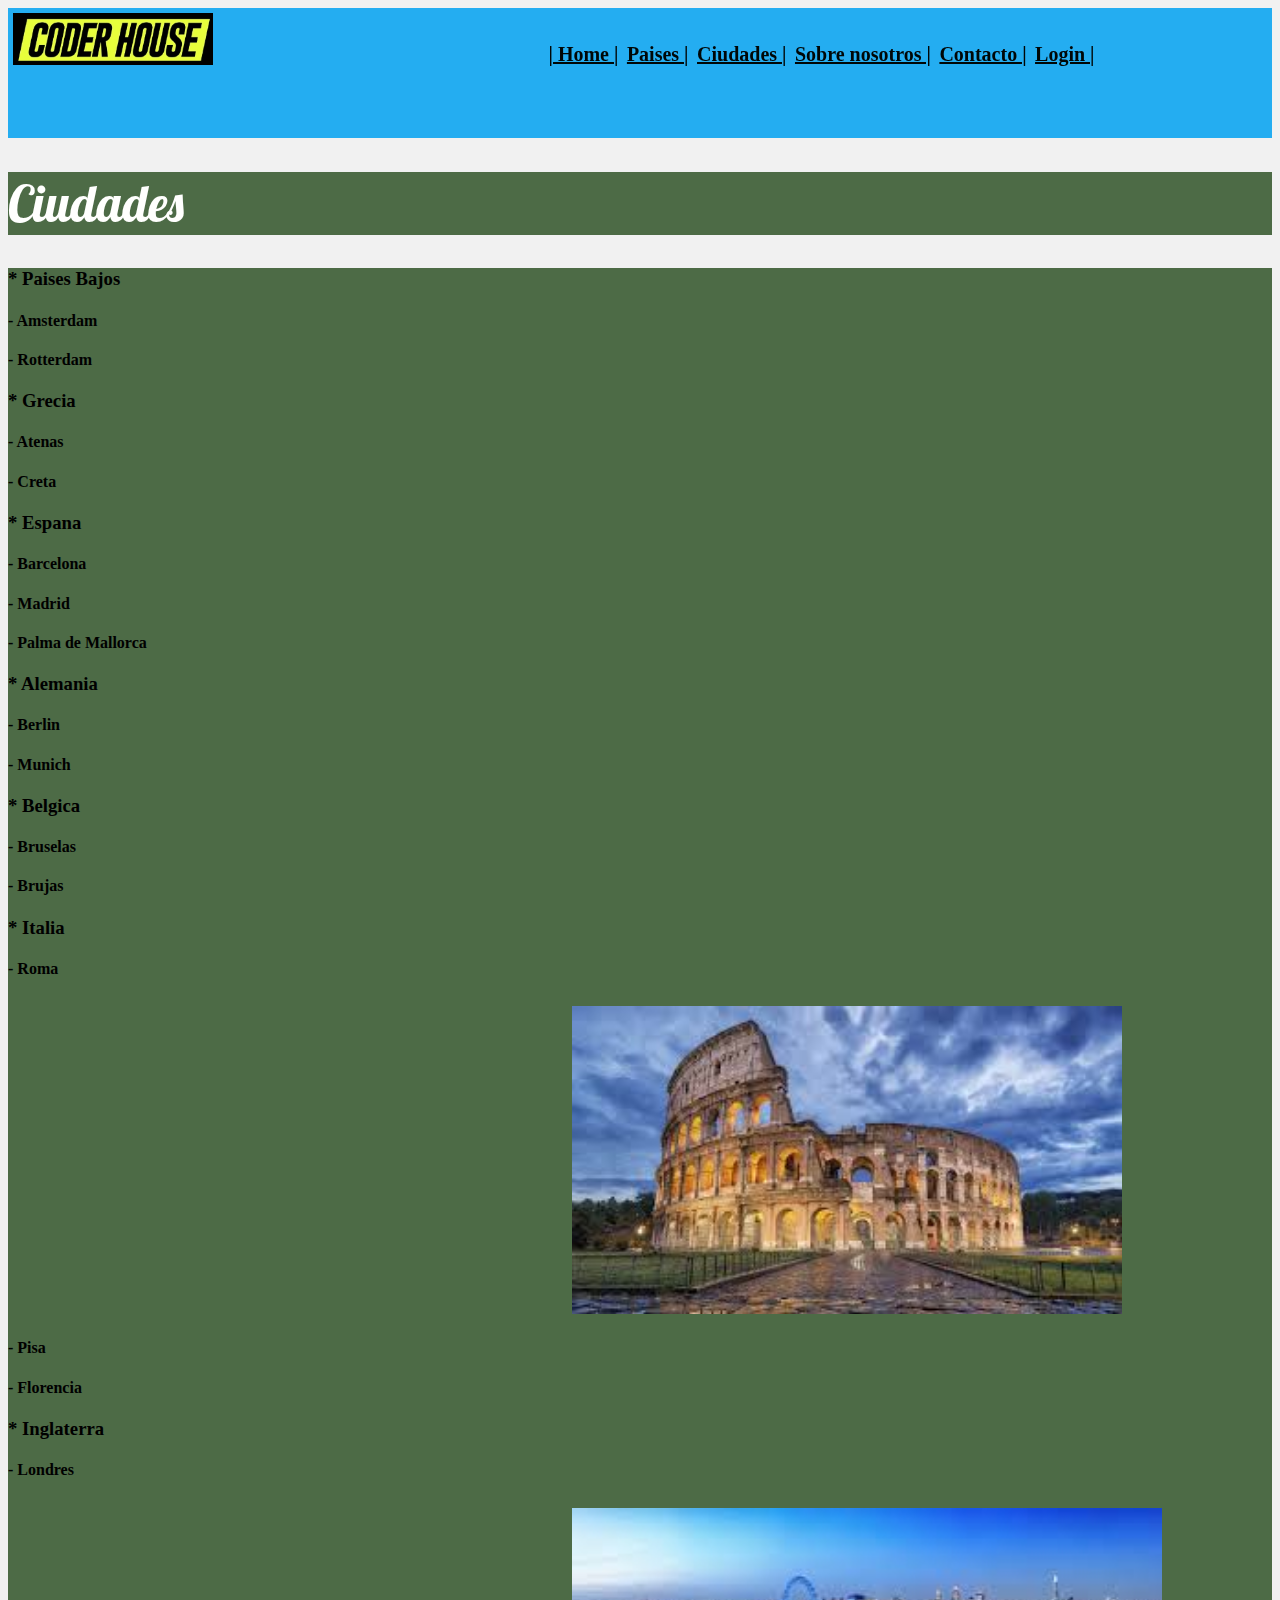
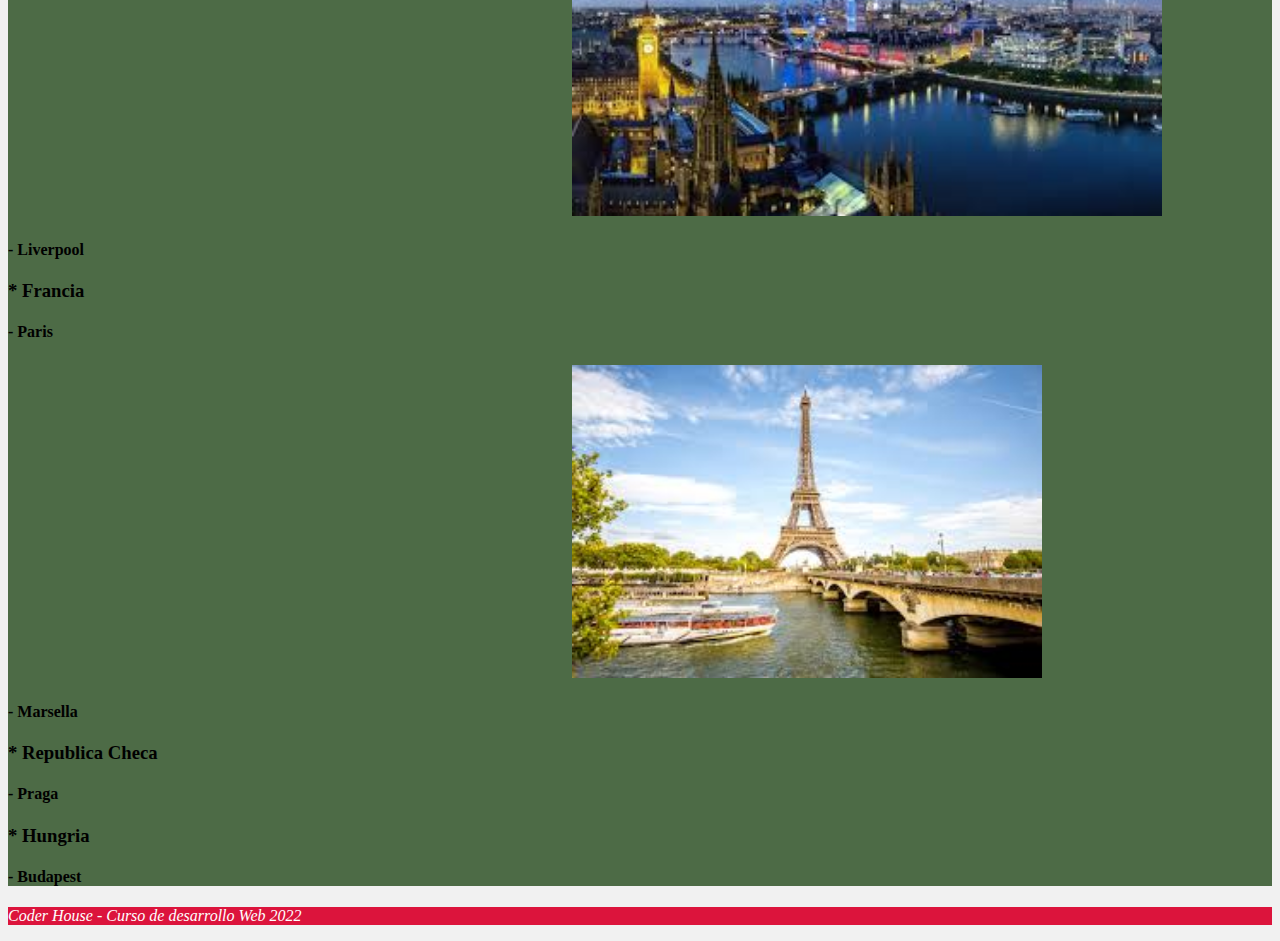
==== cities.html @ f90aa930 "1er entrega de TP final de Desarrollo Web" ====
<!DOCTYPE html>
<html lang="en">
<head>
    <meta charset="UTF-8">
    <meta http-equiv="X-UA-Compatible" content="IE=edge">
    <meta name="viewport" content="width=device-width, initial-scale=1.0">
    <title>Cities</title>
    <link rel="stylesheet" href="assets/css/style.css" />
    <link rel="preconnect" href="https://fonts.googleapis.com">
    <link rel="preconnect" href="https://fonts.gstatic.com" crossorigin>
    <link href="https://fonts.googleapis.com/css2?family=Lobster&display=swap" rel="stylesheet">      
</head>
<body>
    
    
    <header class="navBackground">
        <img src="assets/img/Coder2.jpg" alt="logo sitio" width="200">
        <nav>
            <ul>
                <li><a href="index.html" target="blank" >| Home |</a></li>
                <li><a href="countries.html" target="blank" >Paises |</a>
                    <ul>
                        <li><a href="countries.html">Paises Bajos</a></li>
                        <li><a href="countries.html">Grecia</a></li>
                        <li><a href="countries.html">Espana</a></li>
                        <li><a href="countries.html">Alemania</a></li>
                        <li><a href="countries.html">Belgica</a></li>
                        <li><a href="countries.html">Italia</a></li>
                        <li><a href="countries.html">Inglaterra</a></li>
                        <li><a href="countries.html">Francia</a></li>
                        <li><a href="countries.html">Rep. Checa</a></li>
                        <li><a href="countries.html">Hungria</a></li>
                    </ul>
                </li>
                <li><a href="cities.html" target="blank" >Ciudades |</a>
                    <ul>
                        <li><a href="cities.html">Amsterdam</a></li>
                        <li><a href="cities.html">Rotterdam</a></li>
                        <li><a href="cities.html">Atenas</a></li>
                        <li><a href="cities.html">Isla de Creta</a></li>
                        <li><a href="cities.html">Barcelona</a></li>
                        <li><a href="cities.html">Madrid</a></li>
                        <li><a href="cities.html">Palma de Mallorca</a></li>
                        <li><a href="cities.html">Berlin</a></li>
                        <li><a href="cities.html">Munich</a></li>
                        <li><a href="cities.html">Bruselas</a></li>
                        <li><a href="cities.html">Brujas</a></li>
                        <li><a href="cities.html">Roma</a></li>
                        <li><a href="cities.html">Pisa</a></li>
                        <li><a href="cities.html">Florencia</a></li>
                        <li><a href="cities.html">Londres</a></li>
                        <li><a href="cities.html">Liverpool</a></li>
                        <li><a href="cities.html">Paris</a></li>
                        <li><a href="cities.html">Marsella</a></li>
                        <li><a href="cities.html">Praga</a></li>
                        <li><a href="cities.html">Budapest</a></li>
                    </ul>
                </li>         
    
                <li><a href="about.html" target="blank" >Sobre nosotros |</a></li>
                <li><a href="contact.html" target="blank" >Contacto |</a></li>
                <li><a href="login.html" target="blank" >Login |</a></li>
            </ul>
        </nav>
        </header>  
        <main>

            <section> 
                 <h1>Ciudades</h1>
            </section> 

            <section>
                <h3> * Paises Bajos</h3>
                   <h4> - Amsterdam</h4>
                   <h4> - Rotterdam</h4>
                <h3> * Grecia</h3>
                   <h4> - Atenas</h4>
                   <h4> - Creta</h4>                
                <h3> * Espana</h3>
                   <h4> - Barcelona</h4>
                   <h4> - Madrid</h4>
                   <h4> - Palma de Mallorca</h4>                                       
                <h3> * Alemania</h3>
                   <h4> - Berlin</h4>
                   <h4> - Munich</h4>
                <h3> * Belgica</h3>
                   <h4> - Bruselas</h4>
                   <h4> - Brujas</h4>                
                <h3> * Italia</h3>
                   <h4> - Roma</h4>
                   <iframe width="560" height="315" src="https://www.youtube.com/embed/pn_xb5Rav-0" title="YouTube video player" frameborder="0" allow="accelerometer; autoplay; clipboard-write; encrypted-media; gyroscope; picture-in-picture" allowfullscreen></iframe>
                   <img src="assets/img/Roma.jpg" width="550" alt="Ciudad de Roma">
                   <h4> - Pisa</h4>
                   <h4> - Florencia</h4>                 
                <h3> * Inglaterra</h3>
                   <h4> - Londres</h4>
                   <iframe width="560" height="315" src="https://www.youtube.com/embed/mE0COXQHJGo" title="YouTube video player" frameborder="0" allow="accelerometer; autoplay; clipboard-write; encrypted-media; gyroscope; picture-in-picture" allowfullscreen></iframe>
                   <img src="assets/img/Londres.jpg" width="590" alt="Ciudad de Londres">
                   <h4> - Liverpool</h4>
                <h3> * Francia</h3>
                   <h4> - Paris</h4>
                   <iframe width="560" height="315" src="https://www.youtube.com/embed/_n6GHaADUOc" title="YouTube video player" frameborder="0" allow="accelerometer; autoplay; clipboard-write; encrypted-media; gyroscope; picture-in-picture" allowfullscreen></iframe>
                   <img src="assets/img/Paris.jpg" width="470" alt="Ciudad de Paris">
                   <h4> - Marsella</h4>                
                <h3> * Republica Checa</h3>
                   <h4> - Praga</h4>  
                <h3> * Hungria</h3>
                   <h4> - Budapest</h4>  
            </section>

        </main>  
                  
        <footer>
            <p>Coder House - Curso de desarrollo Web 2022</p>
        </footer>
</body>
</html>
---- assets/css/style.css ----
@import url('https://fonts.googleapis.com/css2?family=Lobster&display=swap');

body{background-color: rgba(128, 128, 128, 0.11);
}

nav {
	position: relative;
	bottom: 70px;
	left: 500px;
}


.navBackground {
	background-color: rgb(36, 173, 241);
	position: sticky;
	top: 0px;
}
.navBackground img {
	padding: 05px;
}

/* Etiquetas textos */
h1{
    color:#fffffe;
    font-size: 50px;
    font-weight:200;
    font-family: 'Lobster', cursive;

}


p{
    color:#020e0a;
    font-size: 16px;
    font-weight:normal;
    font-style: italic;
    font-family: cursive;
}

/* Cabecera */
header{
    background-color: #1da59e;
}

/* Menu */
nav ul{
    font-size:30px;
}

/* Herencia */
nav ul li{
    color:#010511ce;
    font-weight: bold;
}


nav ul li a{
    color:#000707;
    font-size: 20px;
    font-style: normal;
    
    
    
}

/* Secciones secundarias */
section{
    background-color: #0b3502b6;
}


.foto{
    width: 100%;  
}
  

.texto-rojo{
      color:red;
      background-color: yellow;
}


#cualquiera{
    background-color: #004643;
}


#video{
    background-color: #abd1c6;
}


/* Pie de pagina */

footer{
    background-color: crimson;
}


footer p{
   color:white; 
}


li{
    display: inline-block;
    padding-left: 0.5px;
    padding-right: 0.5px;
 
   
}


ul ul {
    position: relative;
    display: none;
 }
 ul ul li {
    display: block;
    width:200px;
    padding: 5px;
 }
 ul ul li a {
    color: white;
    font-size: medium;
    font-family: system-ui, -apple-system, BlinkMacSystemFont, 'Segoe UI', Roboto, Oxygen, Ubuntu, Cantarell, 'Open Sans', 'Helvetica Neue', sans-serif;
    font-weight: normal;
    text-decoration: none;
}
 ul li:hover ul {
    position: absolute;
    display:block;
    background-color: darkblue;
 }
 .parametroPosition{width: 80%; height: 80%;}

.cuadradoAzul{
	width: 500px;
	height: 500px;
	background-color: darkblue;
	position: relative;

}

.cuadradoRojo{
	width: 1000px;
	height: 500px;
	background-color: red;
	position: relative;
	
}

h2{
    color:#fffffe;

}

th{
    color:#fffffe;

}

td{
    color:#fffffe;

}

label{
    color:#fffffe;

}

table{
    color:#fffffe;

}

.piecontacto {
    align-items: center;
    display: flex;
    justify-content: center;
    width: 100%;
    background-color: #000000;
    color: #ffffff;
    height: 130px;
    bottom: 0;
    position: absolute;
    grid-row: 3/4;

}

.piecontacto__div {
    display:inline;
    flex-direction:column;
    margin:25px;
}
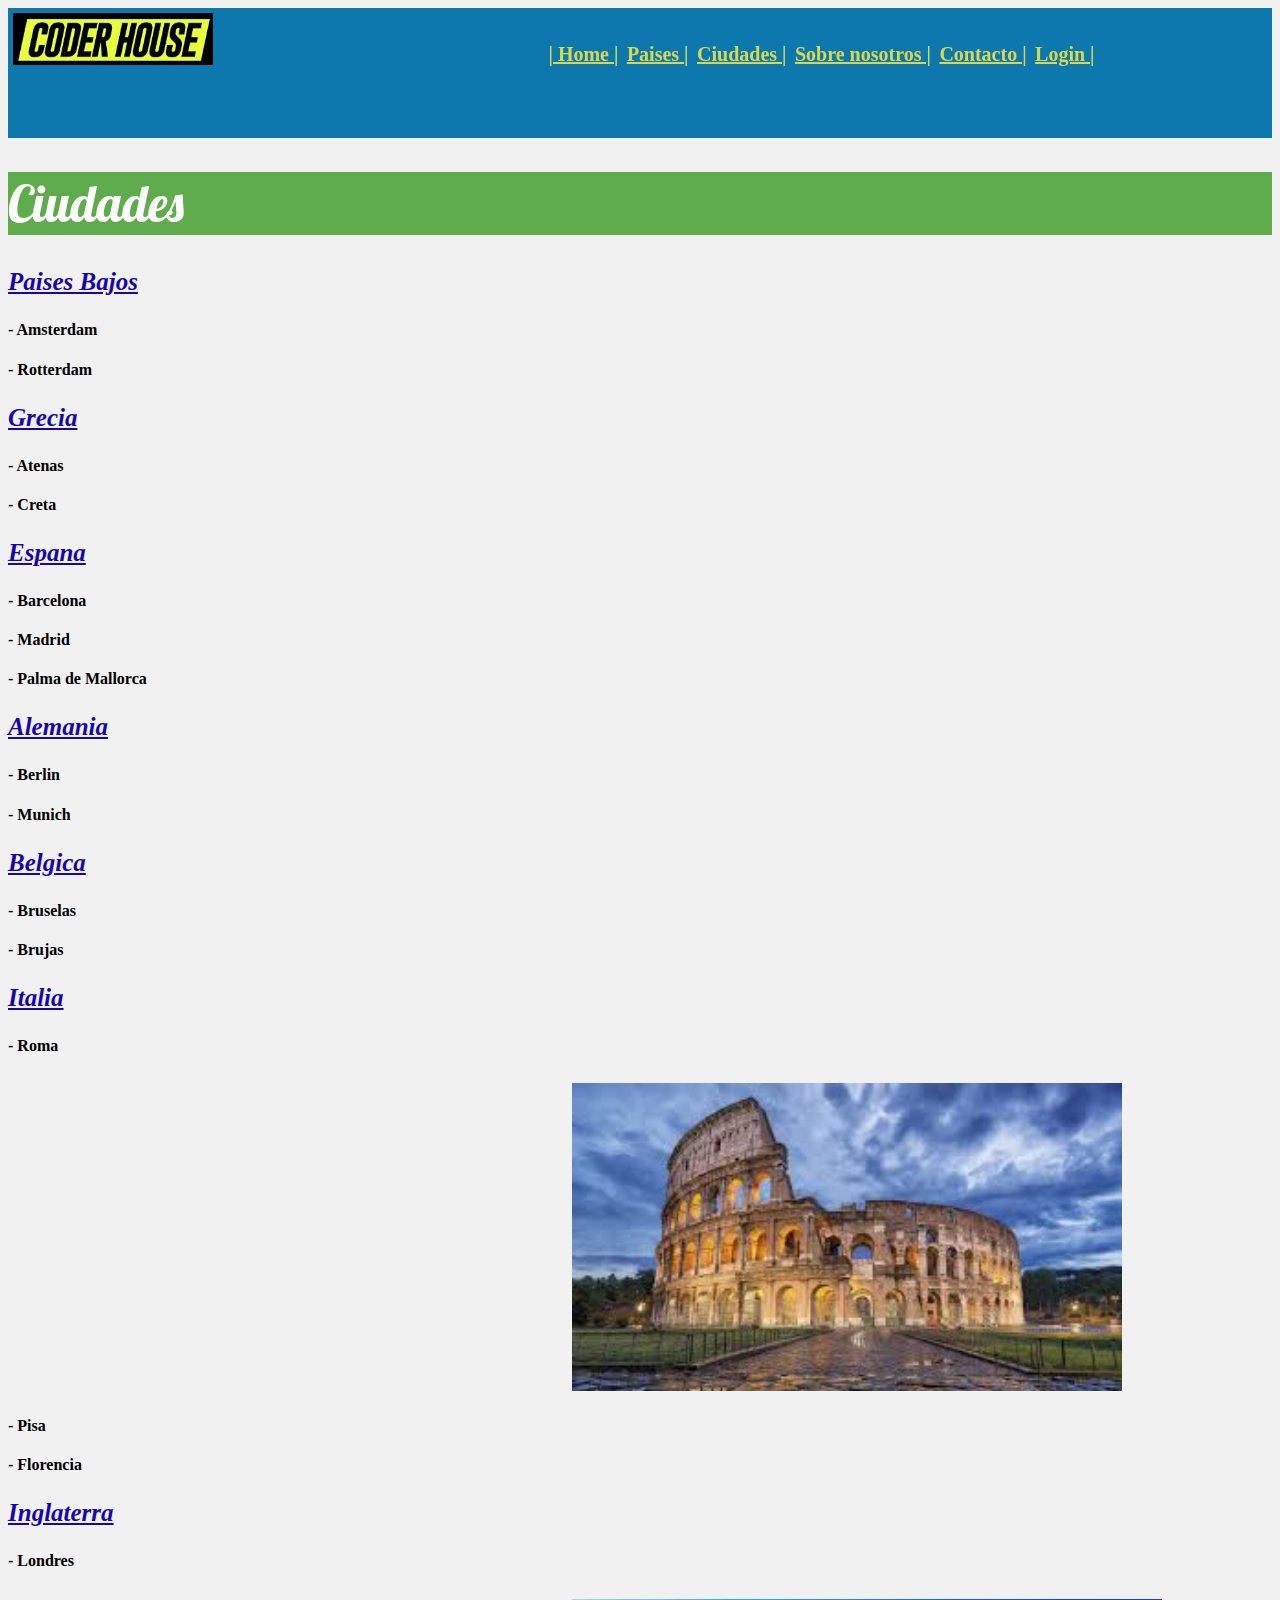
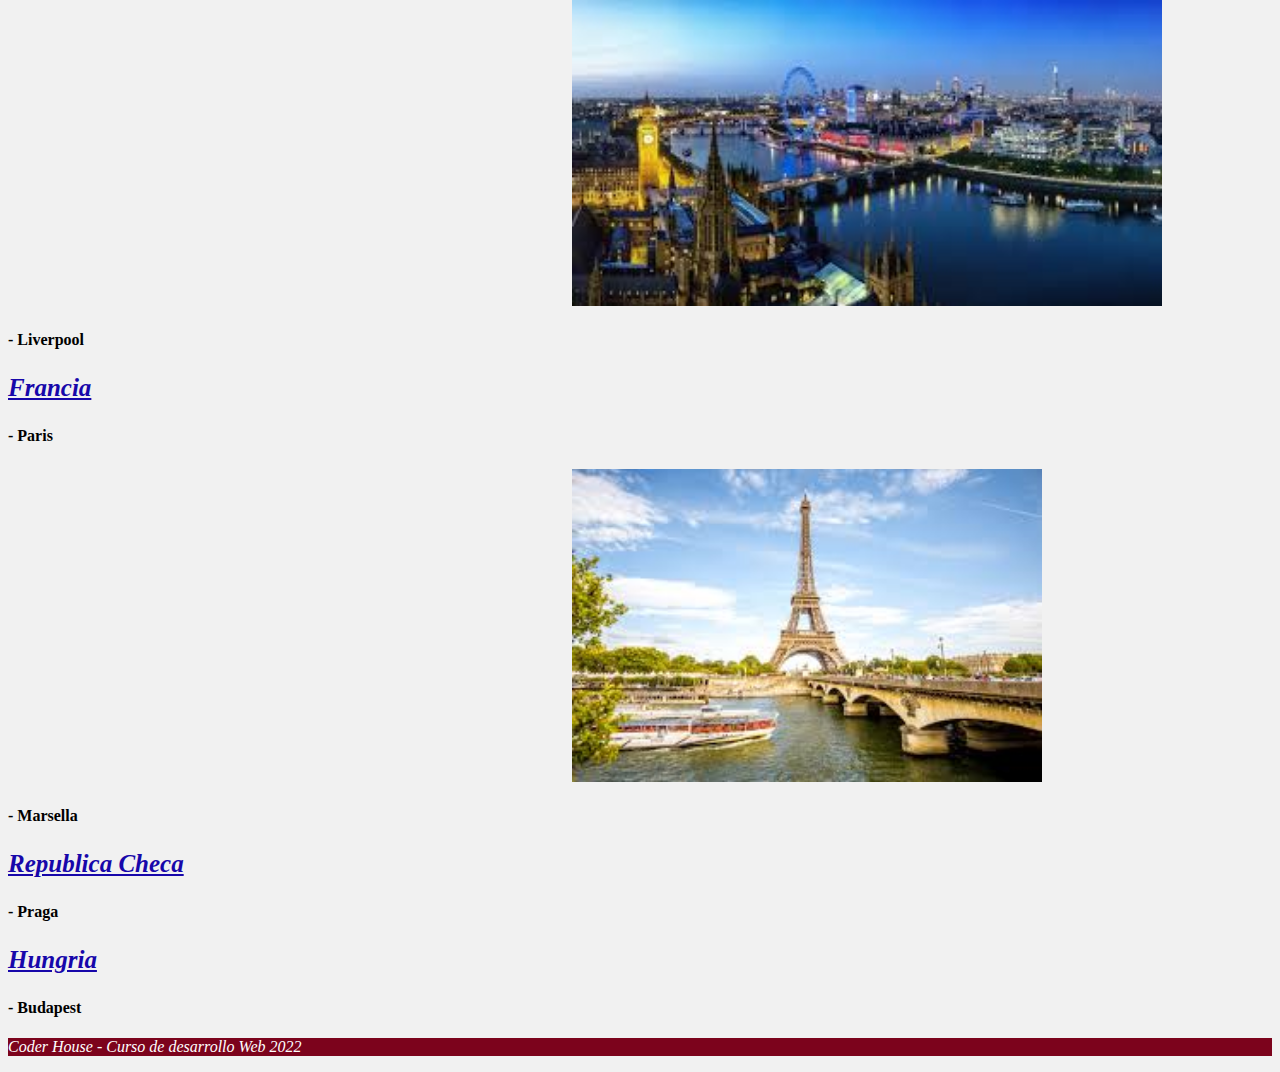
==== commit 1ce6c45f: "Ajustes HTML" ====
--- a/cities.html
+++ b/cities.html
@@ -69,44 +69,45 @@
                  <h1>Ciudades</h1>
             </section> 
 
-            <section>
-                <h3> * Paises Bajos</h3>
+
+            <p>
+                <h3>Paises Bajos</h3>
                    <h4> - Amsterdam</h4>
                    <h4> - Rotterdam</h4>
-                <h3> * Grecia</h3>
+                <h3>Grecia</h3>
                    <h4> - Atenas</h4>
                    <h4> - Creta</h4>                
-                <h3> * Espana</h3>
+                <h3>Espana</h3>
                    <h4> - Barcelona</h4>
                    <h4> - Madrid</h4>
                    <h4> - Palma de Mallorca</h4>                                       
-                <h3> * Alemania</h3>
+                <h3>Alemania</h3>
                    <h4> - Berlin</h4>
                    <h4> - Munich</h4>
-                <h3> * Belgica</h3>
+                <h3>Belgica</h3>
                    <h4> - Bruselas</h4>
                    <h4> - Brujas</h4>                
-                <h3> * Italia</h3>
+                <h3>Italia</h3>
                    <h4> - Roma</h4>
                    <iframe width="560" height="315" src="https://www.youtube.com/embed/pn_xb5Rav-0" title="YouTube video player" frameborder="0" allow="accelerometer; autoplay; clipboard-write; encrypted-media; gyroscope; picture-in-picture" allowfullscreen></iframe>
                    <img src="assets/img/Roma.jpg" width="550" alt="Ciudad de Roma">
                    <h4> - Pisa</h4>
                    <h4> - Florencia</h4>                 
-                <h3> * Inglaterra</h3>
+                <h3>Inglaterra</h3>
                    <h4> - Londres</h4>
                    <iframe width="560" height="315" src="https://www.youtube.com/embed/mE0COXQHJGo" title="YouTube video player" frameborder="0" allow="accelerometer; autoplay; clipboard-write; encrypted-media; gyroscope; picture-in-picture" allowfullscreen></iframe>
                    <img src="assets/img/Londres.jpg" width="590" alt="Ciudad de Londres">
                    <h4> - Liverpool</h4>
-                <h3> * Francia</h3>
+                <h3>Francia</h3>
                    <h4> - Paris</h4>
                    <iframe width="560" height="315" src="https://www.youtube.com/embed/_n6GHaADUOc" title="YouTube video player" frameborder="0" allow="accelerometer; autoplay; clipboard-write; encrypted-media; gyroscope; picture-in-picture" allowfullscreen></iframe>
                    <img src="assets/img/Paris.jpg" width="470" alt="Ciudad de Paris">
                    <h4> - Marsella</h4>                
-                <h3> * Republica Checa</h3>
+                <h3>Republica Checa</h3>
                    <h4> - Praga</h4>  
-                <h3> * Hungria</h3>
+                <h3>Hungria</h3>
                    <h4> - Budapest</h4>  
-            </section>
+            </p>
 
         </main>  
                   
--- a/assets/css/style.css
+++ b/assets/css/style.css
@@ -11,7 +11,7 @@
 
 
 .navBackground {
-	background-color: rgb(36, 173, 241);
+	background-color: rgb(13, 120, 173);
 	position: sticky;
 	top: 0px;
 }
@@ -55,7 +55,7 @@
 
 
 nav ul li a{
-    color:#000707;
+    color:#dad74e;
     font-size: 20px;
     font-style: normal;
     
@@ -65,7 +65,7 @@
 
 /* Secciones secundarias */
 section{
-    background-color: #0b3502b6;
+    background-color: #23910ab6;
 }
 
 
@@ -93,7 +93,7 @@
 /* Pie de pagina */
 
 footer{
-    background-color: crimson;
+    background-color: rgb(124, 3, 28);
 }
 
 
@@ -151,22 +151,31 @@
 }
 
 h2{
-    color:#fffffe;
+    color:#077929;
+
+}
+
+h3{
+    color:#1707aa;
+    font-size: 25px;
+    font-style: italic;
+    font-weight: bold;
+    text-decoration: underline;
 
 }
 
 th{
-    color:#fffffe;
+    color:#1707aa;
 
 }
 
 td{
-    color:#fffffe;
+    color:#292902;
 
 }
 
 label{
-    color:#fffffe;
+    color:#292902;
 
 }
 
